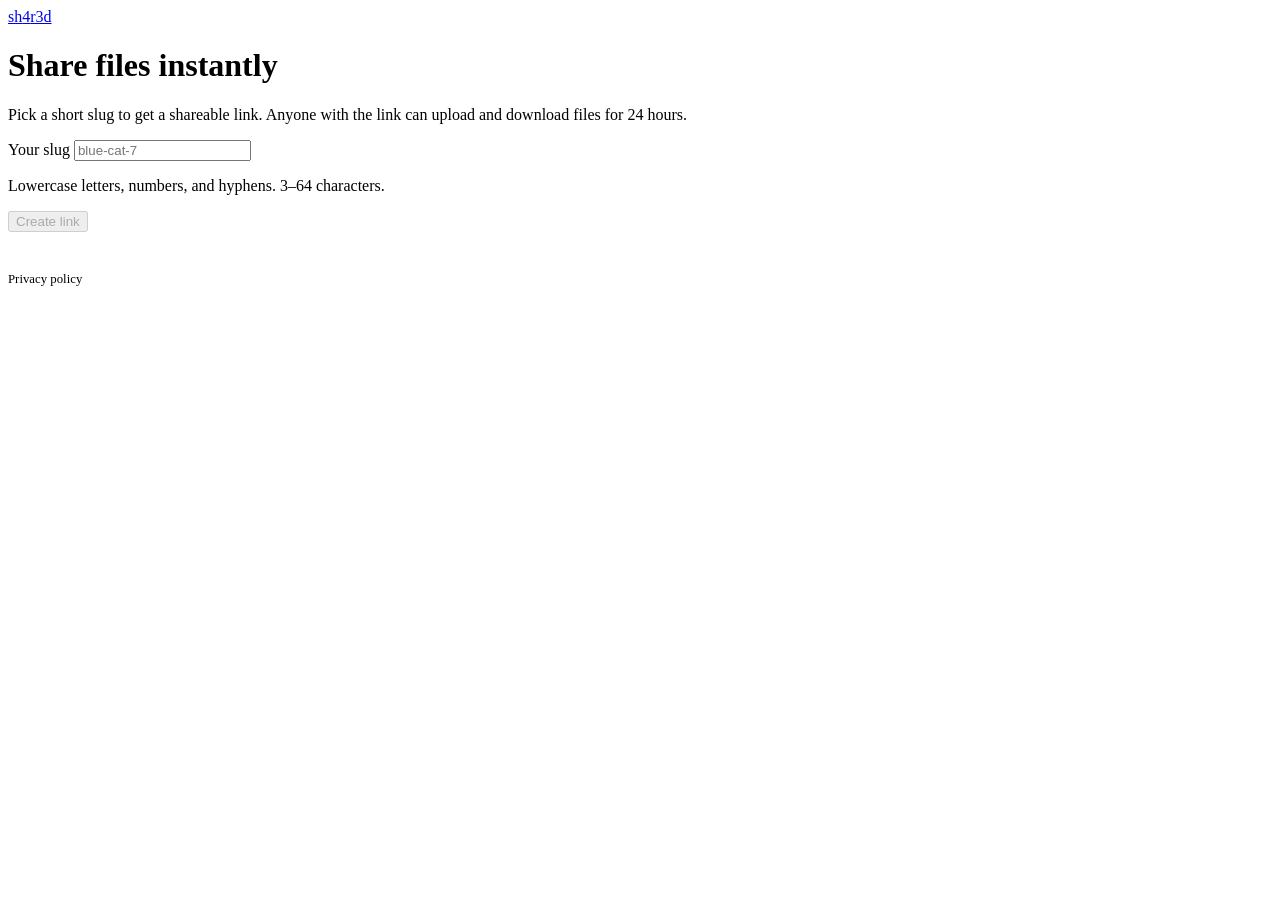
==== static/index.html @ 67c9a4fc "Initial commit Co-Authored-By: Claude Sonnet 4.6 <noreply@anthropic.com>" ====
<!DOCTYPE html>
<html lang="en">
<head>
  <meta charset="UTF-8">
  <meta name="viewport" content="width=device-width, initial-scale=1.0">
  <title>sh4r3d — Instant file sharing</title>
  <meta name="description" content="Share files instantly with a short link. Anyone with the link can upload and download for 24 hours. Files are deleted automatically — no account required.">
  <meta property="og:title" content="sh4r3d — Instant file sharing">
  <meta property="og:description" content="Share files instantly with a short link. Anyone with the link can upload and download for 24 hours. Files are deleted automatically — no account required.">
  <meta property="og:type" content="website">
  <meta property="og:url" content="https://${domain}/">
  <meta name="twitter:card" content="summary">
  <meta name="twitter:title" content="sh4r3d — Instant file sharing">
  <meta name="twitter:description" content="Share files instantly with a short link. Anyone with the link can upload and download for 24 hours. Files are deleted automatically — no account required.">
  <link rel="stylesheet" href="/style.css">
</head>
<body>
  <header class="site-header">
    <a href="/" class="site-logo">sh<span>4</span>r3d</a>
    <nav class="site-nav" id="site-nav"></nav>
  </header>
  <main class="container">
    <div class="card">
      <h1>Share files instantly</h1>
      <p class="subtitle">Pick a short slug to get a shareable link. Anyone with the link can upload and download files for 24 hours.</p>

      <label for="slug-input">Your slug</label>
      <input
        class="input"
        type="text"
        id="slug-input"
        placeholder="blue-cat-7"
        autocomplete="off"
        spellcheck="false"
      >
      <p class="field-hint" id="slug-hint">Lowercase letters, numbers, and hyphens. 3–64 characters.</p>
      <p class="field-error" id="slug-error"></p>

      <div style="margin-top:0.75rem;display:flex;gap:0.75rem;align-items:center;flex-wrap:wrap">
        <button class="btn btn-primary" id="create-btn" disabled onclick="createSlug()">Create link</button>
        <span id="preview-url" style="font-size:0.85rem;color:var(--muted)"></span>
      </div>

      <div id="create-error" class="alert alert-error" style="display:none;margin-top:1rem"></div>
    </div>
  </main>

  <footer style="margin-top:2.5rem;color:var(--muted);font-size:0.8rem">
    <a href="/privacy" style="color:var(--muted);text-decoration:none">Privacy policy</a>
  </footer>

  <script>
    const SLUG_RE = /^[a-z0-9][a-z0-9\-]{1,62}[a-z0-9]$/;

    // Check auth on load
    fetch('/api/auth/status').then(r => r.json()).then(({authenticated, beta_mode}) => {
      if (beta_mode && !authenticated) {
        window.location.href = '/auth';
        return;
      }
      if (beta_mode) {
        document.getElementById('site-nav').innerHTML = '<a href="#" onclick="signOut()">Sign out</a>';
      }
    });

    function signOut() {
      fetch('/api/auth/logout', {method: 'POST'}).then(() => {
        window.location.href = '/auth';
      });
    }

    const slugInput = document.getElementById('slug-input');
    const createBtn = document.getElementById('create-btn');
    const slugError = document.getElementById('slug-error');
    const previewUrl = document.getElementById('preview-url');

    slugInput.addEventListener('input', () => {
      const val = slugInput.value.trim();
      if (!val) {
        slugInput.classList.remove('error');
        slugError.style.display = 'none';
        createBtn.disabled = true;
        previewUrl.textContent = '';
        return;
      }
      if (SLUG_RE.test(val)) {
        slugInput.classList.remove('error');
        slugError.style.display = 'none';
        createBtn.disabled = false;
        previewUrl.textContent = `$${window.location.origin}/$${val}`;
      } else {
        slugInput.classList.add('error');
        slugError.textContent = 'Lowercase letters, numbers, hyphens only. No leading/trailing hyphens. 3–64 chars.';
        slugError.style.display = 'block';
        createBtn.disabled = true;
        previewUrl.textContent = '';
      }
    });

    slugInput.addEventListener('keydown', (e) => {
      if (e.key === 'Enter' && !createBtn.disabled) createSlug();
    });

    async function createSlug() {
      const slug = slugInput.value.trim();
      createBtn.disabled = true;
      document.getElementById('create-error').style.display = 'none';

      try {
        const res = await fetch('/api/slugs', {
          method: 'POST',
          headers: {'Content-Type': 'application/json'},
          body: JSON.stringify({slug}),
        });
        if (res.status === 201) {
          window.location.href = `/$${slug}`;
        } else {
          const body = await res.json().catch(() => ({}));
          const errEl = document.getElementById('create-error');
          errEl.textContent = body.detail || `Error $${res.status}`;
          errEl.style.display = 'block';
          createBtn.disabled = false;
        }
      } catch {
        const errEl = document.getElementById('create-error');
        errEl.textContent = 'Network error. Please try again.';
        errEl.style.display = 'block';
        createBtn.disabled = false;
      }
    }
  </script>
</body>
</html>
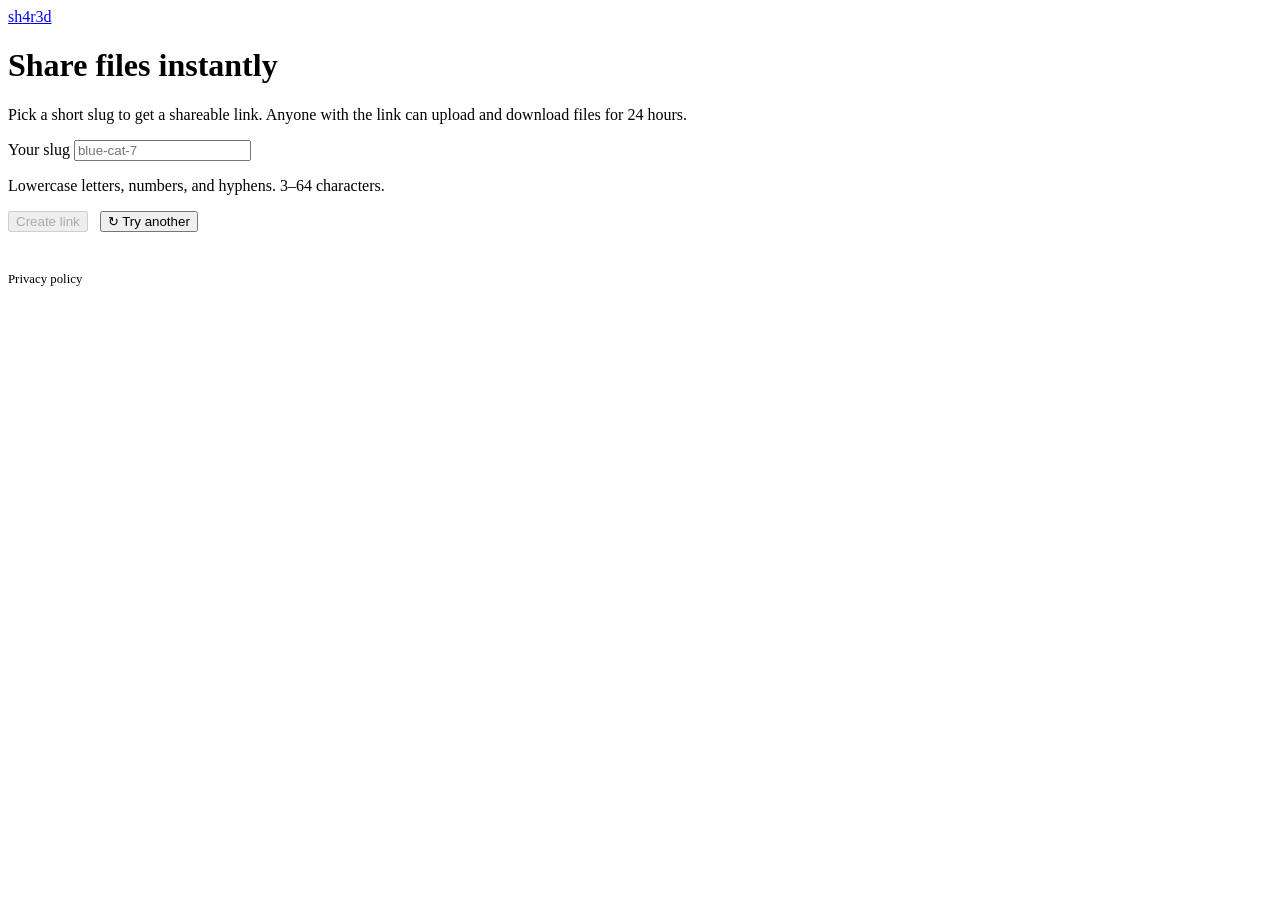
==== commit 39128e45: "Adding autogenerated slugs, QR codes, auto-copy on share url, and security improvements." ====
--- a/static/index.html
+++ b/static/index.html
@@ -12,6 +12,7 @@
   <meta name="twitter:card" content="summary">
   <meta name="twitter:title" content="sh4r3d — Instant file sharing">
   <meta name="twitter:description" content="Share files instantly with a short link. Anyone with the link can upload and download for 24 hours. Files are deleted automatically — no account required.">
+  <link rel="icon" type="image/png" href="/favicon.png">
   <link rel="stylesheet" href="/style.css">
 </head>
 <body>
@@ -38,6 +39,7 @@
 
       <div style="margin-top:0.75rem;display:flex;gap:0.75rem;align-items:center;flex-wrap:wrap">
         <button class="btn btn-primary" id="create-btn" disabled onclick="createSlug()">Create link</button>
+        <button class="btn btn-ghost" id="shuffle-btn" type="button" onclick="shuffleSlug()">↻ Try another</button>
         <span id="preview-url" style="font-size:0.85rem;color:var(--muted)"></span>
       </div>
 
@@ -74,6 +76,29 @@
     const slugError = document.getElementById('slug-error');
     const previewUrl = document.getElementById('preview-url');
 
+    let WORDS = [];
+
+    async function loadWords() {
+      try {
+        const res = await fetch('/words.json');
+        WORDS = await res.json();
+        shuffleSlug();
+      } catch (_) {}
+    }
+
+    function randomSlug() {
+      const pick = () => WORDS[Math.floor(Math.random() * WORDS.length)];
+      const w1 = pick(), w2 = pick();
+      const slug = w1 + '-' + w2;
+      return slug.length < 8 ? slug + '-' + pick() : slug;
+    }
+
+    function shuffleSlug() {
+      if (!WORDS.length) return;
+      slugInput.value = randomSlug();
+      slugInput.dispatchEvent(new Event('input'));
+    }
+
     slugInput.addEventListener('input', () => {
       const val = slugInput.value.trim();
       if (!val) {
@@ -101,6 +126,8 @@
       if (e.key === 'Enter' && !createBtn.disabled) createSlug();
     });
 
+    loadWords();
+
     async function createSlug() {
       const slug = slugInput.value.trim();
       createBtn.disabled = true;
@@ -113,7 +140,7 @@
           body: JSON.stringify({slug}),
         });
         if (res.status === 201) {
-          window.location.href = `/$${slug}`;
+          window.location.href = '/' + slug + '?copy=1';
         } else {
           const body = await res.json().catch(() => ({}));
           const errEl = document.getElementById('create-error');
